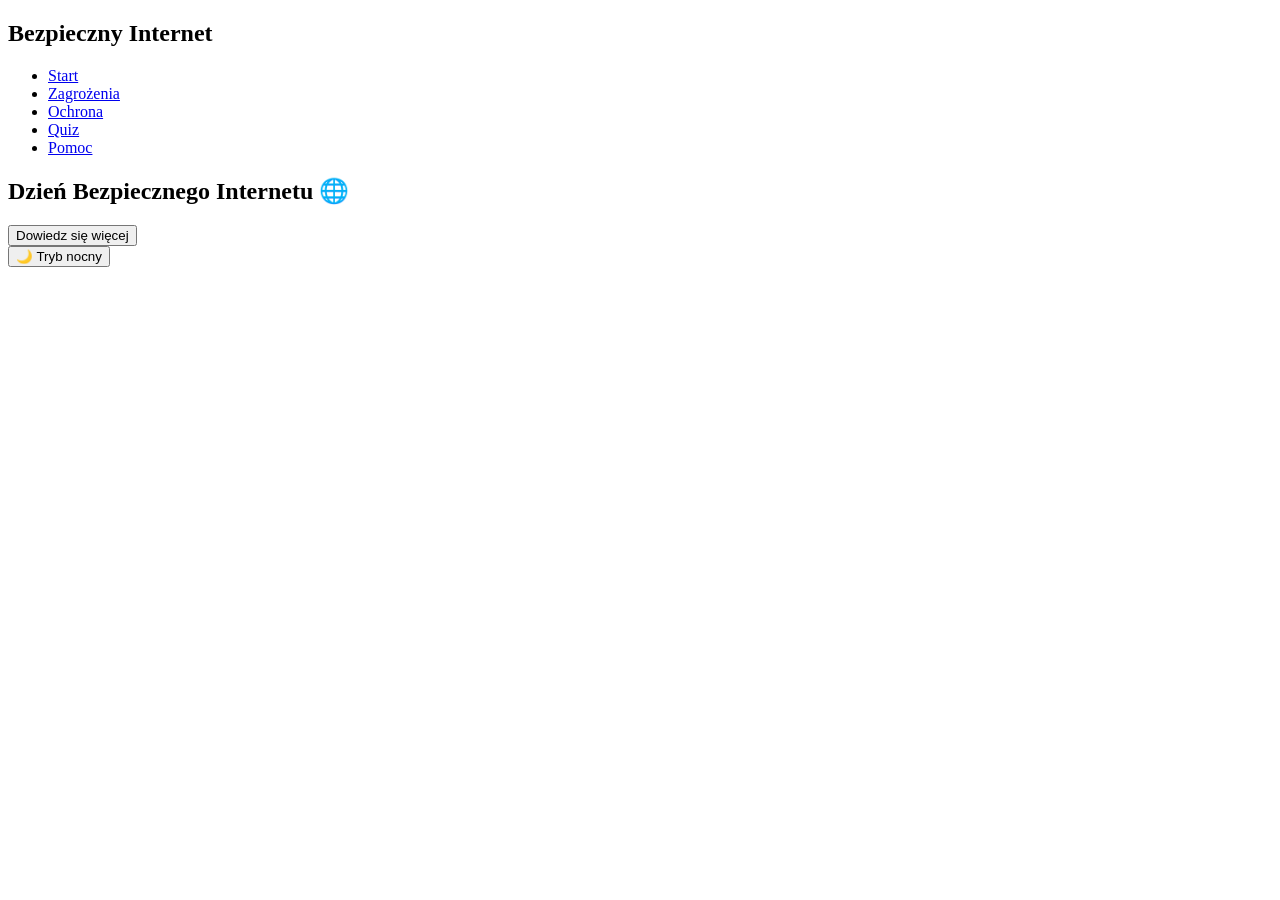
==== index.html @ f22eae1f "Add files via upload" ====
<!DOCTYPE html>
<html lang="pl">
<head>
<meta charset="UTF-8">
<meta name="viewport" content="width=device-width, initial-scale=1.0">
<title>SafeNet – Dzień Bezpiecznego Internetu</title>
<link rel="stylesheet" href="css/style.css">
</head>
<body>

<nav>
<h1>Bezpieczny Internet</h1>
<ul>
<li><a href="index.html">Start</a></li>
<li><a href="threats.html">Zagrożenia</a></li>
<li><a href="protection.html">Ochrona</a></li>
<li><a href="test.html">Quiz</a></li>
<li><a href="contact.html">Pomoc</a></li>
</ul>
</nav>

<section class="hero">
<h2>Dzień Bezpiecznego Internetu 🌐</h2>
<p id="visits"></p>
<button onclick="showToast('Poznaj zagrożenia!')">Dowiedz się więcej</button>
</section>

<script src="js/app.js" defer></script>
<button onclick="zmientryb()">🌙 Tryb nocny</button>

<script src="js/tryb.js" defer></script>
</body>
</html>
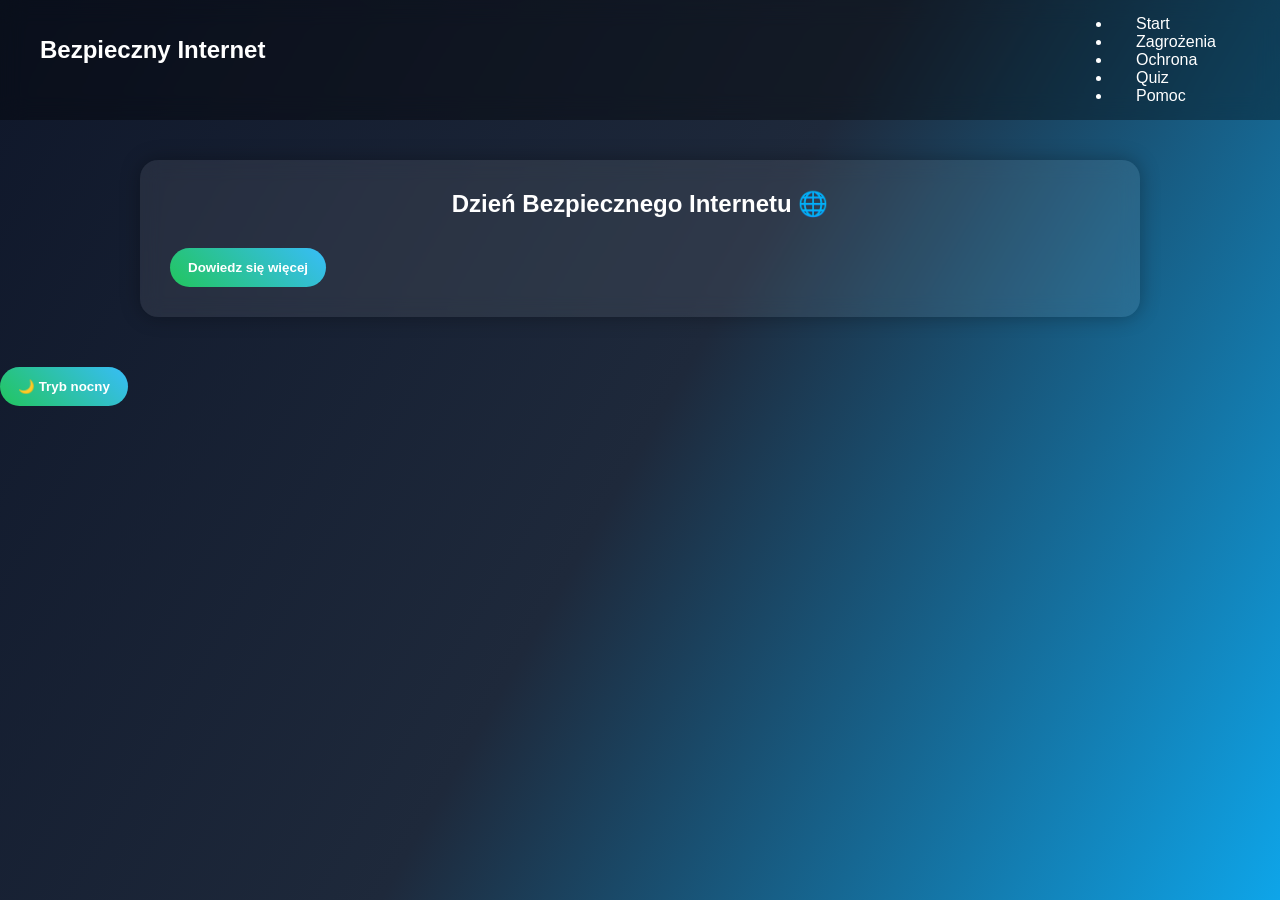
==== commit a9c62a95: "Add files via upload" ====
--- a/index.html
+++ b/index.html
@@ -4,7 +4,7 @@
 <meta charset="UTF-8">
 <meta name="viewport" content="width=device-width, initial-scale=1.0">
 <title>SafeNet – Dzień Bezpiecznego Internetu</title>
-<link rel="stylesheet" href="css/style.css">
+<link rel="stylesheet" href="style.css">
 </head>
 <body>
 
@@ -25,10 +25,10 @@
 <button onclick="showToast('Poznaj zagrożenia!')">Dowiedz się więcej</button>
 </section>
 
-<script src="js/app.js" defer></script>
+<script src="app.js" defer></script>
 <button onclick="zmientryb()">🌙 Tryb nocny</button>
 
-<script src="js/tryb.js" defer></script>
+<script src="tryb.js" defer></script>
 </body>
 </html>
 
--- a/style.css
+++ b/style.css
@@ -0,0 +1,120 @@
+/* RESET */
+*{
+  margin:0;
+  padding:0;
+  box-sizing:border-box;
+  font-family:'Segoe UI',sans-serif;
+}
+
+body{
+  background: linear-gradient(120deg,#0f172a,#1e293b,#0ea5e9);
+  min-height:100vh;
+  color:white;
+}
+
+/* NAWIGACJA */
+nav{
+  display:flex;
+  justify-content:space-between;
+  align-items:center;
+  padding:15px 40px;
+  background:rgba(0,0,0,.35);
+  backdrop-filter:blur(12px);
+  position:sticky;
+  top:0;
+}
+
+nav a{
+  color:white;
+  text-decoration:none;
+  margin:0 10px;
+  padding:8px 14px;
+  border-radius:20px;
+  transition:.3s;
+}
+
+nav a:hover{
+  background:#38bdf8;
+  color:#022c43;
+}
+
+/* HEADER */
+header{
+  text-align:center;
+  padding:90px 20px;
+  background:linear-gradient(135deg,#38bdf8,#22c55e);
+  box-shadow:0 0 30px rgba(0,0,0,0.4);
+}
+
+/* SEKCJE */
+section{
+  max-width:1000px;
+  margin:40px auto;
+  padding:30px;
+  background:rgba(255,255,255,.08);
+  border-radius:18px;
+  backdrop-filter:blur(10px);
+  box-shadow:0 0 20px rgba(0,0,0,0.3);
+}
+
+/* NAGŁÓWKI */
+h1,h2{
+  text-align:center;
+  margin-bottom:20px;
+}
+
+/* KARTY */
+.card{
+  background:rgba(255,255,255,.15);
+  padding:20px;
+  border-radius:16px;
+  margin:20px 0;
+  transition:0.3s;
+}
+
+.card:hover{
+  transform:translateY(-5px) scale(1.02);
+  box-shadow:0 10px 20px rgba(0,0,0,0.4);
+}
+
+/* PRZYCISKI */
+button{
+  background:linear-gradient(45deg,#22c55e,#38bdf8);
+  border:none;
+  padding:12px 18px;
+  border-radius:25px;
+  color:white;
+  cursor:pointer;
+  margin-top:10px;
+  font-weight:bold;
+  transition:0.3s;
+}
+
+button:hover{
+  transform:scale(1.1);
+}
+
+/* STOPKA */
+footer{
+  text-align:center;
+  padding:20px;
+  margin-top:30px;
+  background:rgba(0,0,0,0.3);
+}
+
+/* RESPONSYWNOŚĆ */
+@media(max-width:768px){
+  nav{
+    flex-direction:column;
+  }
+
+  section{
+    margin:20px;
+  }
+}
+
+.dark {
+  background: linear-gradient(135deg, #141E30, #243B55);
+  color: #eee;
+}
+
